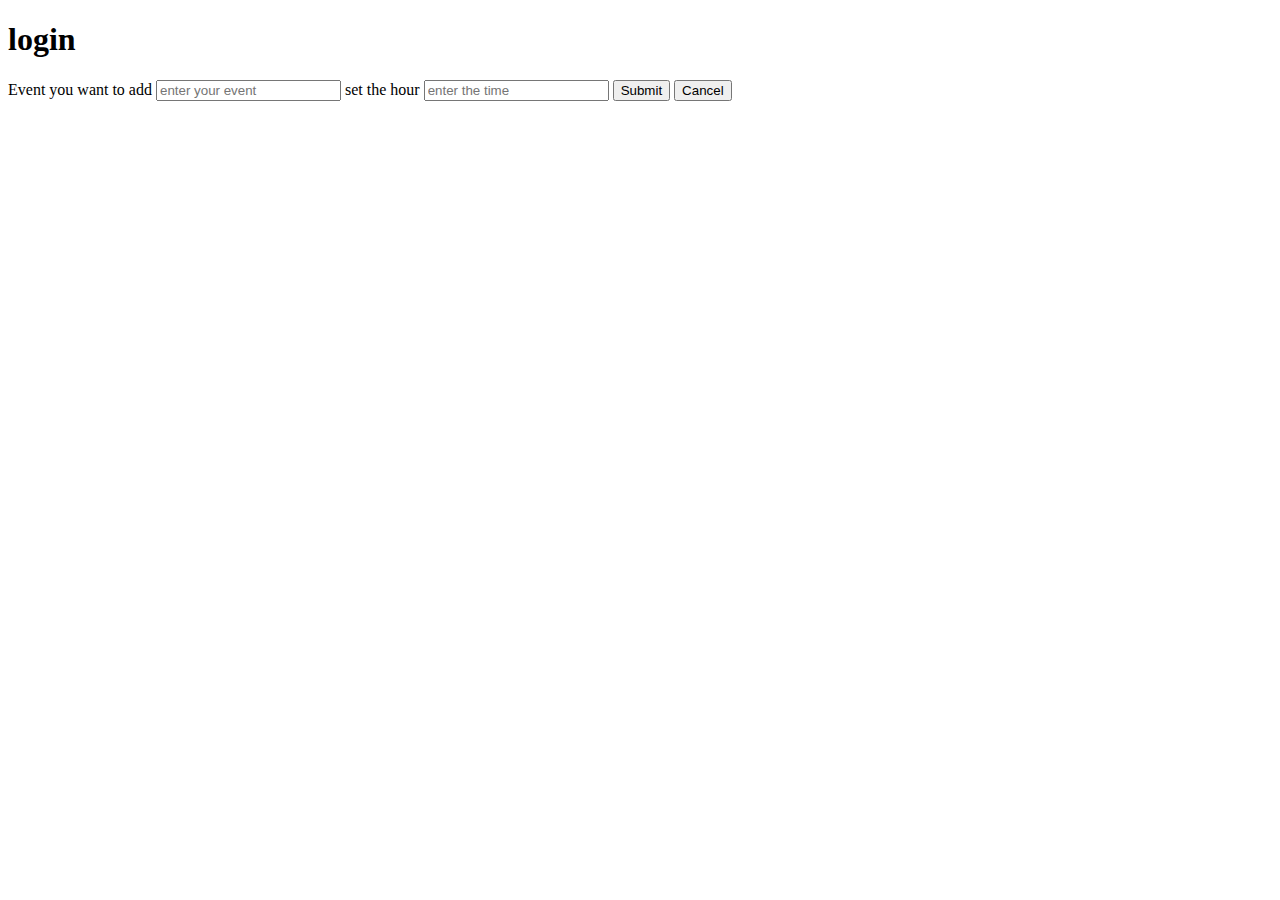
==== inputForm.html @ 5b3c7e4e "created a seperate file for input forms" ====
<!DOCTYPE html>
<html lang="en">
<head>
    <meta charset="UTF-8">
    <meta http-equiv="X-UA-Compatible" content="IE=edge">
    <meta name="viewport" content="width=device-width, initial-scale=1.0">
    <title>Calender Planner Input Form</title>
</head>
<body>
    <div class="form-popup" id='myForm'>
        <form action="/action_page.php">
        <h1>login</h1>

        <label for="event">Event you want to add</label>
        <input type="text" placeholder="enter your event" name="addEvent" required>

        <label for="time">set the hour</label>
        <input type="number" placeholder="enter the time" name="eventTime" required>

        <button type="submit" class="submitEvent">Submit</button>
        <button type="cancel" class="cancelEvent">Cancel</button>
    </form>
    </div>
</body>
</html>



<!-- https://www.w3schools.com/howto/howto_js_popup_form.asp -->
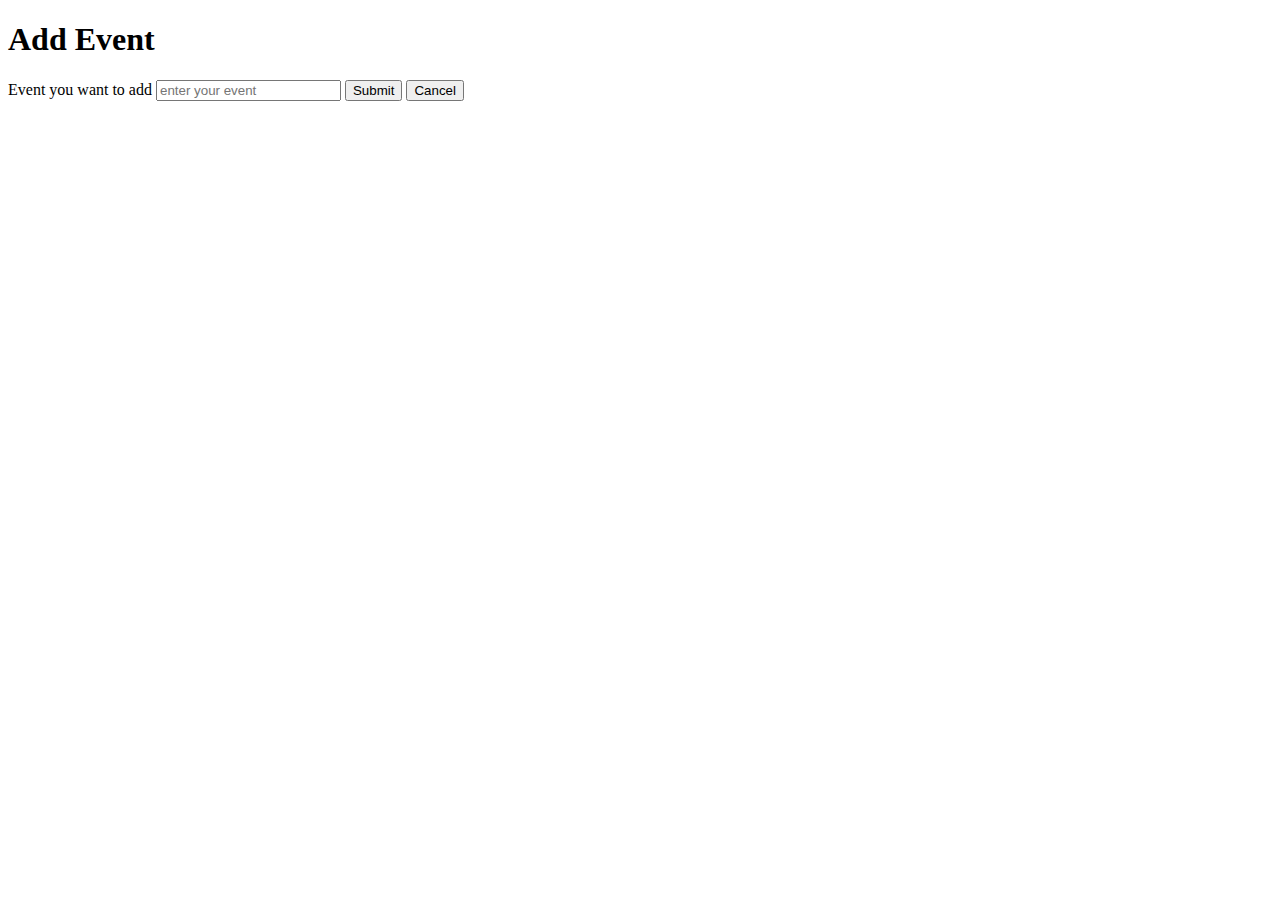
==== commit 59e669a4: "created input form as seperate html to call" ====
--- a/inputForm.html
+++ b/inputForm.html
@@ -4,26 +4,33 @@
     <meta charset="UTF-8">
     <meta http-equiv="X-UA-Compatible" content="IE=edge">
     <meta name="viewport" content="width=device-width, initial-scale=1.0">
-    <title>Calender Planner Input Form</title>
+    <title>inputform</title>
 </head>
 <body>
-    <div class="form-popup" id='myForm'>
-        <form action="/action_page.php">
-        <h1>login</h1>
+      <!-- this is the form where you will submit your task/event -->
+      <div class="formPopup  hide" id='myForm'>
+        <form>
+            <h1>Add Event</h1>
+            
+            <label class="formTitle" for="event">Event you want to add</label>
+            <input class="formInfo" id="inputEvent" type="text" placeholder="enter your event" name="addEvent" required>
+    
+            <!-- <label class="formTitle" for="time">set the hour</label>
+            <input class="formInfo" id="inputTime" type="datetime" placeholder="enter the time" name="eventTime" required> -->
+            
+            <!-- <select id="classInfo" class="formInfo">
+                <option value="AM" id="AM">AM</option>
+                <option value="PM" id="PM">PM</option>
+            </select> -->
+            <!-- <label class="checkBox" for="AM">AM</label>
+            <input type="checkbox" class="checkBox" id="AMcheck" required>
 
-        <label for="event">Event you want to add</label>
-        <input type="text" placeholder="enter your event" name="addEvent" required>
-
-        <label for="time">set the hour</label>
-        <input type="number" placeholder="enter the time" name="eventTime" required>
-
-        <button type="submit" class="submitEvent">Submit</button>
-        <button type="cancel" class="cancelEvent">Cancel</button>
-    </form>
+            <label class="checkBox" for="PM">PM</label>
+            <input type="checkbox" class="checkBox" id="PMcheck" required> -->
+    
+            <button id="submitEvent" type="submit" class="formButton">Submit</button>
+            <button type="cancel" class="formButton">Cancel</button>
+        </form>
     </div>
 </body>
-</html>
-
-
-
-<!-- https://www.w3schools.com/howto/howto_js_popup_form.asp -->+</html>